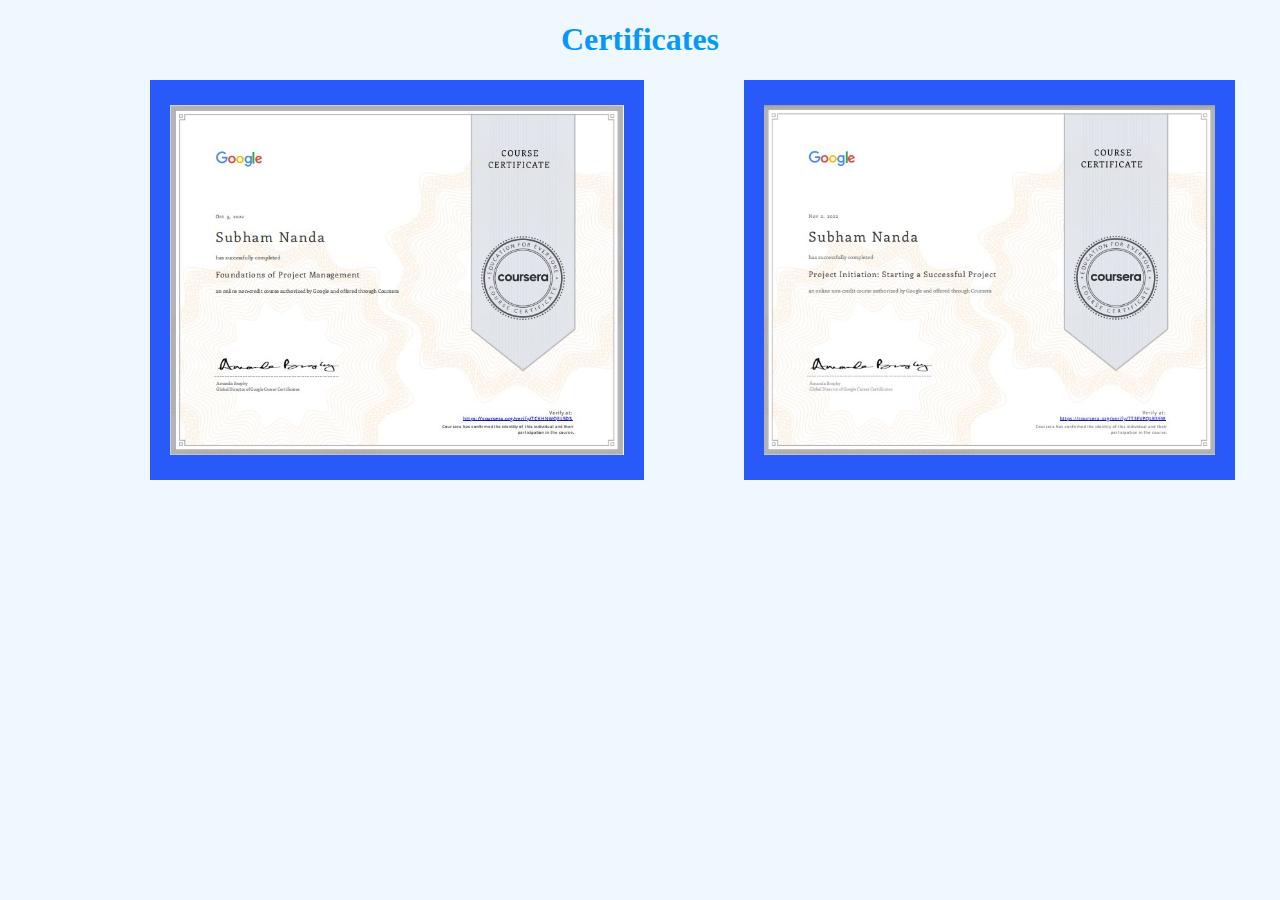
==== Certificates.html @ 4bfdbede "Certificate_Basic_page" ====
<!DOCTYPE html>
<html lang="en">
<head>
    <meta charset="UTF-8">
    <meta name="viewport" content="width=device-width, initial-scale=1.0">
    <title>Certificates</title>
    <link rel="stylesheet" href="CSS/styles.css">
</head>

<body>
    <h1 id="h2" > Certificates</h1>
    <div style="display: flex;">
        <div class="square">
            <div>
             <img id="pic" src="Images\Foundation_google.jpg" alt="">
            </div>
        </div>

        <div class="square">
            <div>
             <img id="pic" src="Images\Project_Initialization.jpg" alt="">
            </div>
        </div>

    
</body>
</html>
---- CSS/styles.css ----
body{
    background-color: aliceblue;
    margin-left: 50px;
    margin-right: 50px;
    border-left-width: 10px;
    padding-left: 50px;
    padding-right: 50px;

}

hr{
    width: 100%;
    background-color: rgb(242 242 247);
    border-width: 1px;
    border-top-style: double;
}
/************************* Class Selector ***********************/
.header1{   /* This is know as class selector in CSS */ 
    color: rgb(7, 152, 248);
    
}
.header2{
    color: rgb(4, 173, 240);
}

.Circular{
    border-radius: 100%;
    padding-left: 30px;
    padding-right: 30px;
    border-left-width: 30px;

}

.table-header {
	
	width:100%;
	background:#85affc;
	padding: 0px;
    vertical-align: middle;

}

.table{
    
    padding-top: 5px;
    padding-bottom: 30px;
    padding-left: 0px;
    border-left-width: 30px;
    width: 655px;
    border-right-width: 50px;
    padding-right: 0px;

}

.ul {
    list-style-type: none;
    margin: 0;
    padding: 5;
    padding-bottom: 10px;
    padding-top: 10px;
    overflow: hidden;
    background-color: #3b8efa;
    font-size: medium;
  }

  .li_a {
    display: block;
    color: white;
    text-align: center;
    padding: 5px 5px;
    text-decoration: none;
  }

  .li{
    
    float: left;
    padding-left: 0px;
    padding-right: 20px;

  }


  .square{
    
    border-left-width: 20px;
    margin-left: 50px;
    margin-right: 50px;
    padding-left: 20px;
    padding-right: 20px;
    background-color: rgb(41, 89, 248);
    height: 400px;
    width: 500px;
  }
/******************* ID Selector (ID can be use only once for a page/each Instance *******************/
#pic{
    height: 350px;
    margin-top: 25px;
    
}
#Skill{
    color: rgb(4, 173, 240); 

}

#hr{
    border-width: 2px;
}

#h2{
    text-align: center;
    color: rgb(7, 152, 248);
}
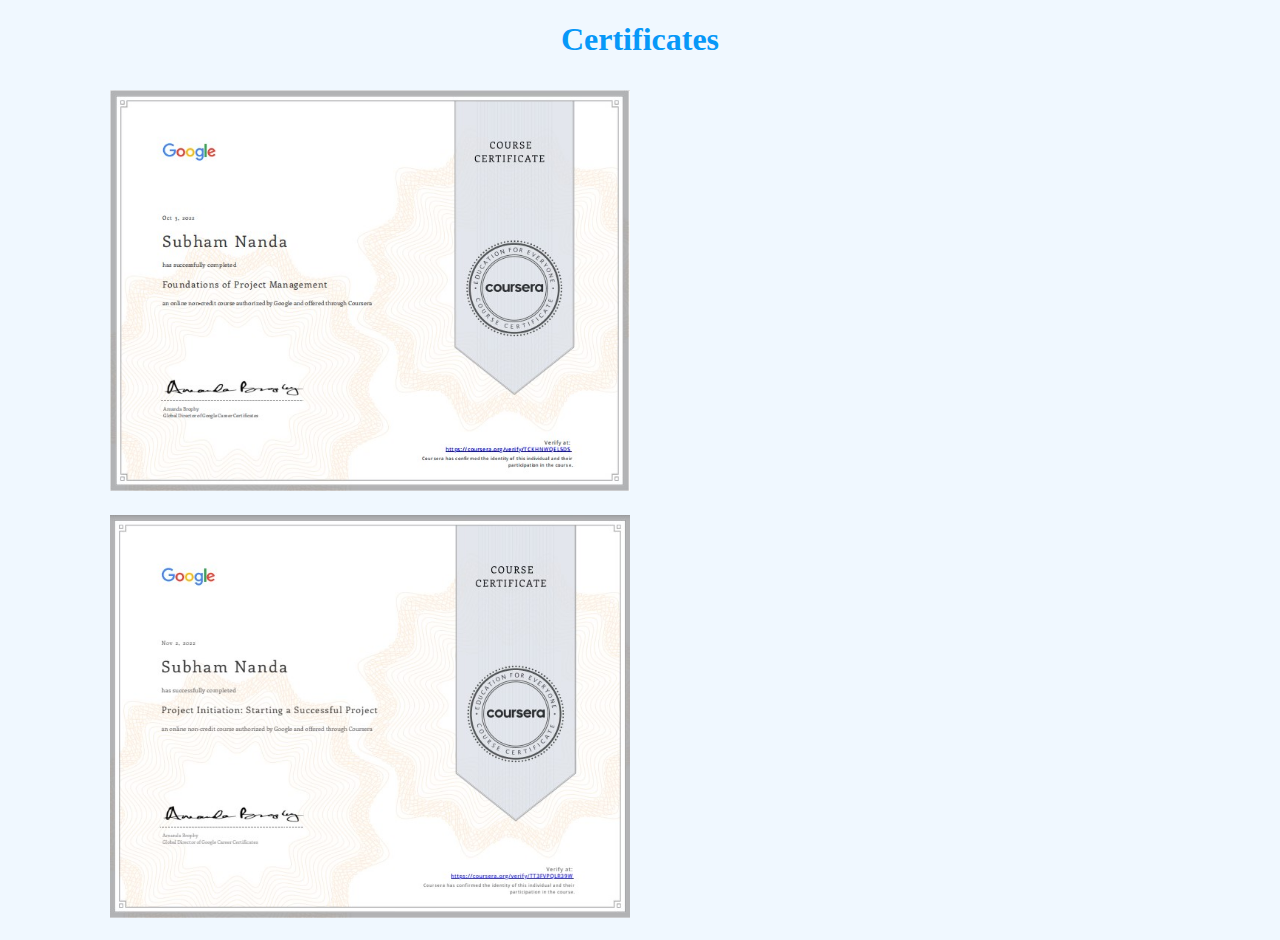
==== commit 4c6ee6bb: "certificate_positioned" ====
--- a/Certificates.html
+++ b/Certificates.html
@@ -9,7 +9,7 @@
 
 <body>
     <h1 id="h2" > Certificates</h1>
-    <div style="display: flex;">
+    <div class="container">
         <div class="square">
             <div>
              <img id="pic" src="Images\Foundation_google.jpg" alt="">
--- a/CSS/styles.css
+++ b/CSS/styles.css
@@ -80,21 +80,23 @@
   }
 
 
-  .square{
-    
-    border-left-width: 20px;
-    margin-left: 50px;
-    margin-right: 50px;
-    padding-left: 20px;
-    padding-right: 20px;
-    background-color: rgb(41, 89, 248);
-    height: 400px;
-    width: 500px;
-  }
+  .square {
+    width: 50%;
+    padding: 10px;
+    box-sizing: border-box;
+    display: inline-block;
+}
+
+@media (max-width: 768px) {
+    /* Adjust styles for smaller screens */
+    .square {
+        width: 100%;
+    }
+}
 /******************* ID Selector (ID can be use only once for a page/each Instance *******************/
 #pic{
-    height: 350px;
-    margin-top: 25px;
+    max-width: 100%;
+    height: auto;
     
 }
 #Skill{
